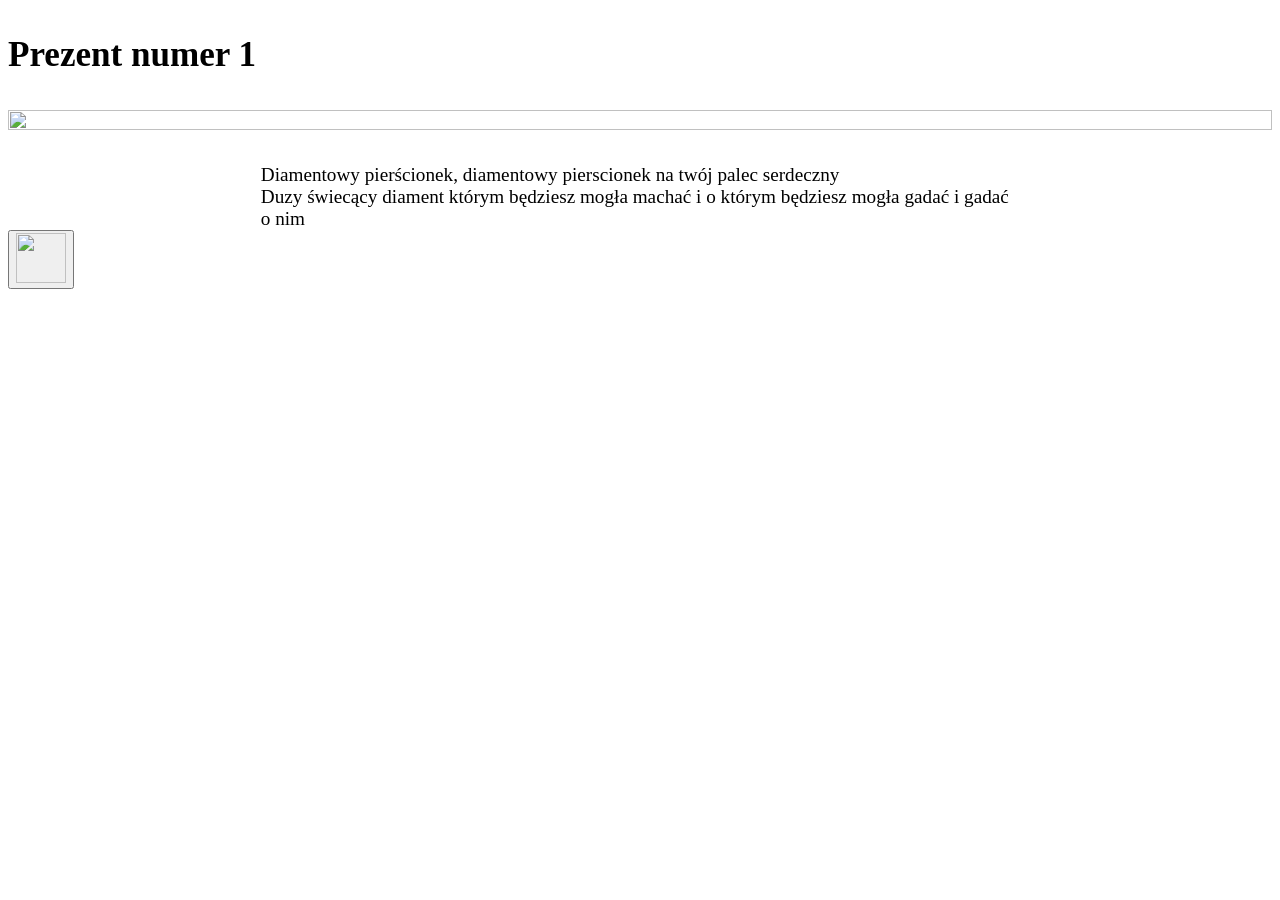
==== prezent1.html @ 18a36470 "Add initial HTML structure for prezent1" ====
<!DOCTYPE html>
<html lang="en">

<head>
    <meta charset="UTF-8">
    <meta name="viewport" content="width=device-width, initial-scale=1.0">
    <title>Walentynki</title>
    <link rel="preconnect" href="https://fonts.googleapis.com">
    <link rel="preconnect" href="https://fonts.gstatic.com" crossorigin>
    <link href="https://fonts.googleapis.com/css2?family=Indie+Flower&display=swap" rel="stylesheet">
    <link rel="stylesheet" href="style.css">
   
</head>

<body>
    <aside></aside>
    <main>
        
        <div style="width: 100%; font-size: 30px;">
            <h3 id="pytanie " class="fade " >Prezent numer 1 </h3>
            
        </div>
        <div>
            <div id="prezent1">
                <img src="prezent1.jpg" alt="" style="object-fit: contain; width: 100%; height: 100%; ">
            </div>
            <p style="width: 60%; margin: auto; margin-top: 30px; font-size: larger;" class="fade delay2">
                Diamentowy pierścionek, diamentowy pierscionek na twój palec serdeczny  <br>
                Duzy świecący diament którym będziesz mogła machać i o którym będziesz mogła gadać i gadać o nim
            </p>
           
        </div>

    </main>

    <aside>
        <a href="tak.html" ><button class="cofaj fadewroc"><img src="return.png" alt="" width="50px" height="50px" style="object-fit: contain;"></button></a>
    </aside>
</body>

</html>
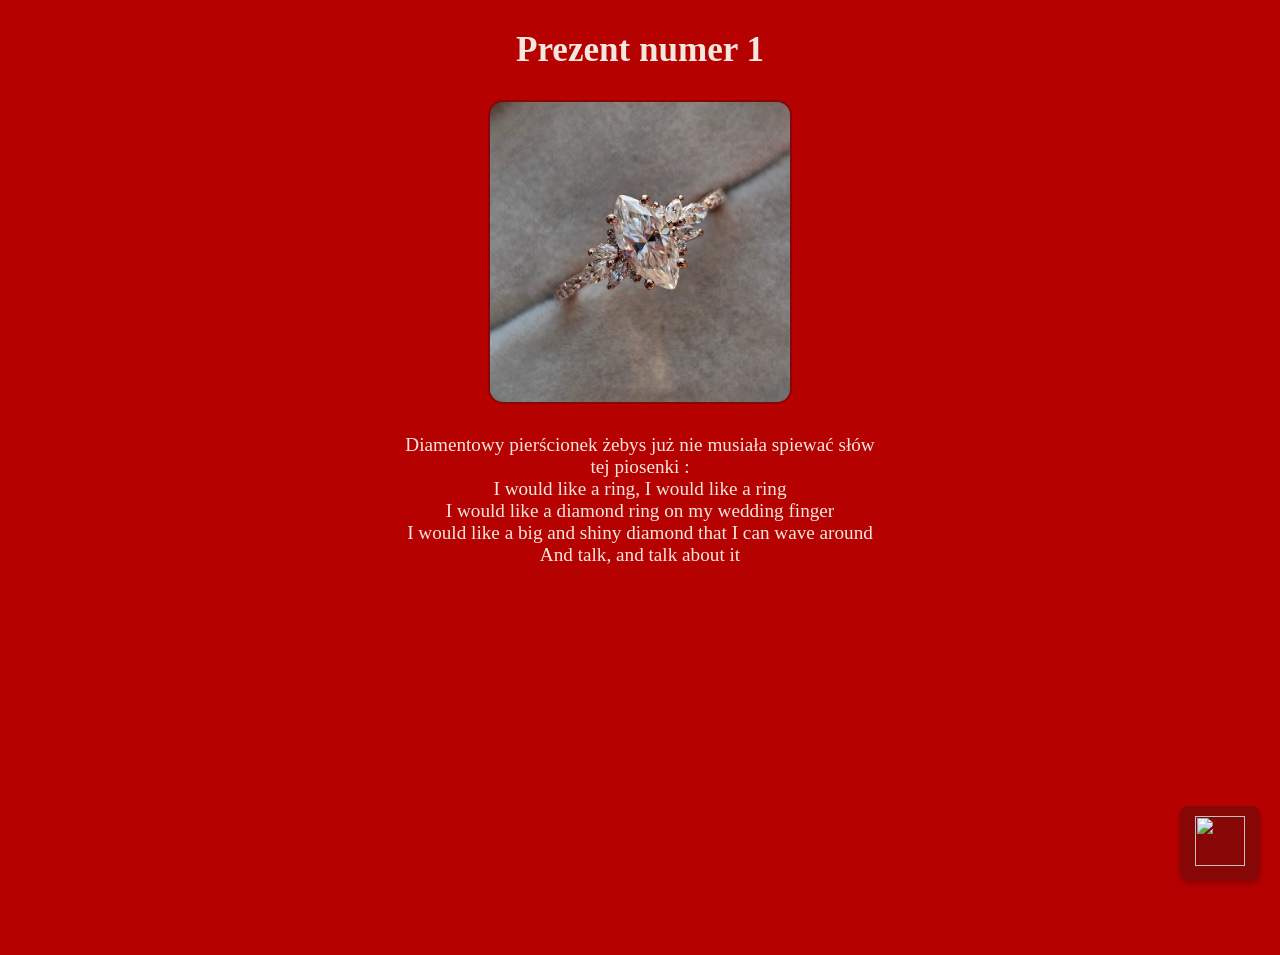
==== commit d99cb7cf: "Change image path and update description text Updated image source and modified text content for pre" ====
--- a/prezent1.html
+++ b/prezent1.html
@@ -22,11 +22,14 @@
         </div>
         <div>
             <div id="prezent1">
-                <img src="prezent1.jpg" alt="" style="object-fit: contain; width: 100%; height: 100%; ">
+                <img src="images/prezent1.jpg" alt="" style="object-fit: contain; width: 100%; height: 100%; ">
             </div>
             <p style="width: 60%; margin: auto; margin-top: 30px; font-size: larger;" class="fade delay2">
-                Diamentowy pierścionek, diamentowy pierscionek na twój palec serdeczny  <br>
-                Duzy świecący diament którym będziesz mogła machać i o którym będziesz mogła gadać i gadać o nim
+                Diamentowy pierścionek żebys już nie musiała spiewać słów tej piosenki : <br>
+                I would like a ring, I would like a ring <br>
+I would like a diamond ring on my wedding finger<br>
+I would like a big and shiny diamond that I can wave around<br>
+And talk, and talk about it<br>
             </p>
            
         </div>
--- a/style.css
+++ b/style.css
@@ -0,0 +1,129 @@
+ body {
+     background-color: #b60101;
+     text-align: center;
+     color: #f4e7dd;
+     font-family: "Indie Flower", cursive;
+     display: grid;
+     grid-template-columns: 10% 80% 10%;
+     margin: 0;
+     
+     padding: 0;
+     height: 100%;
+    
+    padding-bottom:15px;
+    
+     
+ }
+
+ main {
+
+     width: 80%;
+     margin: auto;
+     height: 800px;
+ }
+
+ #serce13 {
+     width: 100%;
+     height: 400px;
+     object-fit: contain;
+ }
+
+ h5,
+ h3 {
+     margin: 10px;
+ }
+
+ button {
+     padding: 20px 30px;
+     font-family: "Pacifico", cursive;
+     border-radius: 10px;
+     background-color: #870707;
+     color: #f4e7dd;
+     font-size: 15px;
+
+     border: none;
+
+     transition: 0.2s;
+ }
+
+ button:hover {
+     box-shadow: rgba(0, 0, 0, 0.35) 0px 5px 15px;
+ }
+
+ #kot2 {
+     border-radius: 15px;
+     object-fit: cover;
+     width: 350px;
+     height: 350px;
+ }
+
+ .prezent {
+     font-size: large;
+     font-weight: bold;
+ }
+ aside,main{
+      height: 100vh;
+ }
+ main{
+    padding: 20px;
+ }
+ .cofaj {
+  position: fixed; 
+  right: 20px;     
+  bottom: 20px;    
+  padding: 10px 15px;
+  background-color: #870707;
+  color: white;
+  border: none;
+  
+  border-radius: 8px;
+  cursor: pointer;
+  font-size: 16px;
+  box-shadow: 0 4px 6px rgba(0,0,0,0.2);
+  transition:  0.2s;
+}
+@keyframes fadeUp {
+  to {
+    opacity: 1;
+    transform: translateY(0);
+  }
+}
+.fade{
+    opacity: 0;
+  transform: translateY(30px);
+  animation: fadeUp 0.8s ease-out forwards;
+}
+.delay1{
+    animation-delay: 0.3s;
+}
+.delay2{
+    animation-delay: 0.6s;
+}
+.delay3{
+    animation-delay: 0.9s;
+}
+.fadewroc{
+     opacity: 0;
+  transform: translateY(50px) translateX(50px);
+  animation: fadewroc 0.8s ease-out forwards;
+}
+@keyframes fadewroc {
+  to {
+    opacity: 1;
+    transform: translateY(0) translateX(0);
+  }
+}
+#prezent1{
+    border: 2px solid #870707;
+    border-radius: 15px;
+    width: 300px;
+    height: 300px;
+    overflow: hidden;
+    display: flex;
+    margin: auto;
+    margin-top: 30px;
+}
+a.prezent:visited{
+     background-color: #d67b7b;
+     color: black;
+}
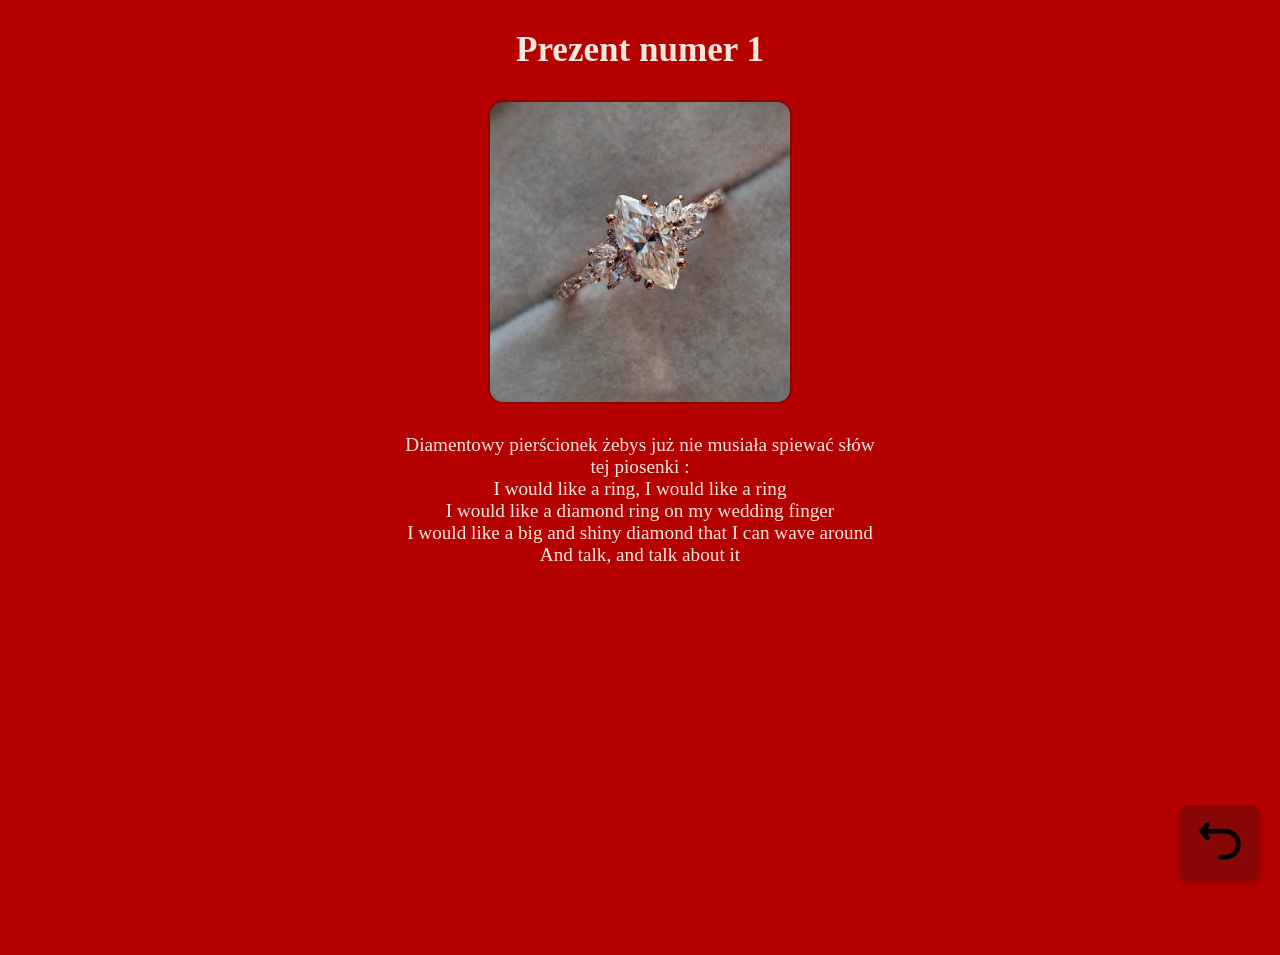
==== commit c0b68502: "Update prezent1.html" ====
--- a/prezent1.html
+++ b/prezent1.html
@@ -37,7 +37,7 @@
     </main>
 
     <aside>
-        <a href="tak.html" ><button class="cofaj fadewroc"><img src="return.png" alt="" width="50px" height="50px" style="object-fit: contain;"></button></a>
+        <a href="tak.html" ><button class="cofaj fadewroc"><img src="images/return.png" alt="" width="50px" height="50px" style="object-fit: contain;"></button></a>
     </aside>
 </body>
 
